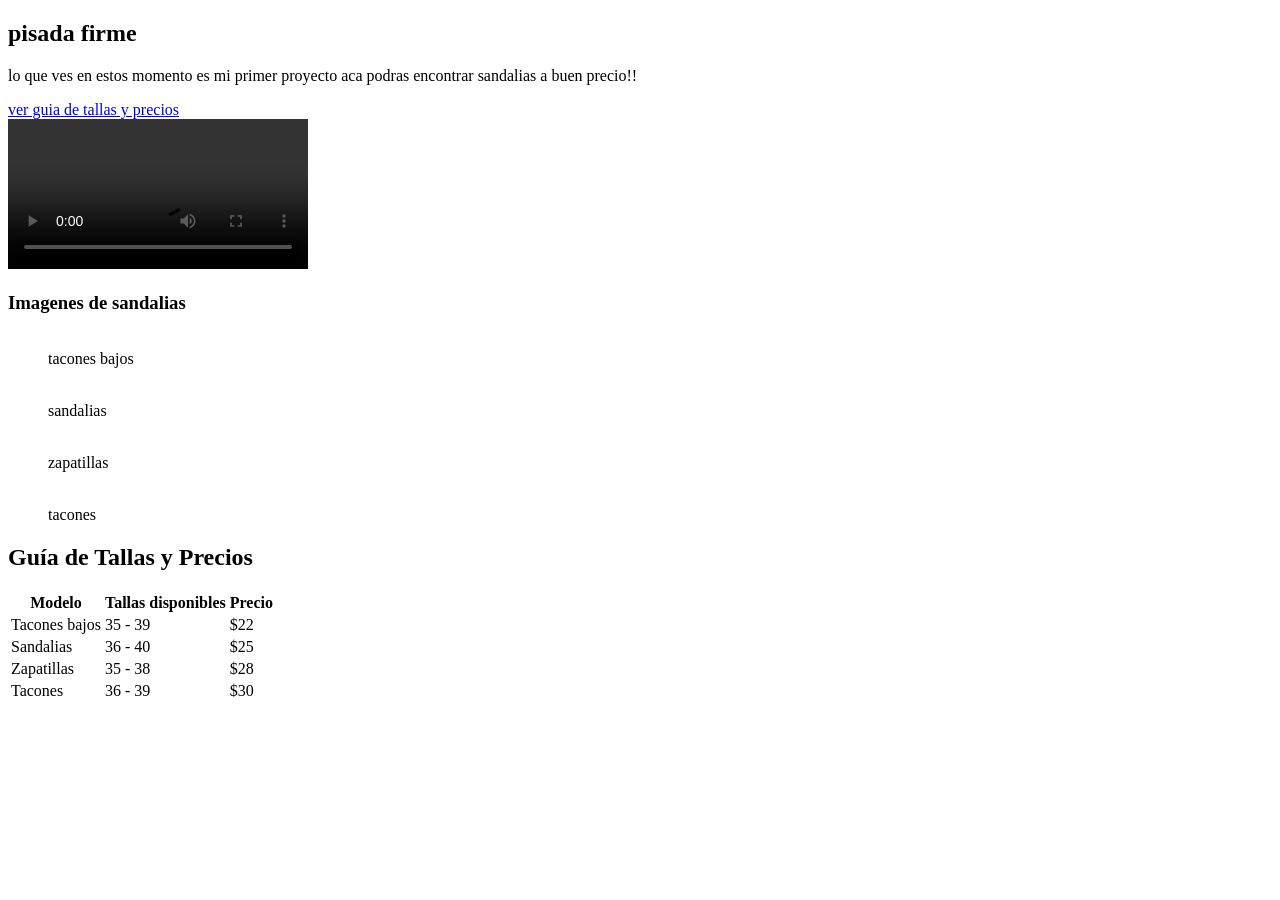
==== index.html @ 7fff3e59 "Add files via upload" ====
<!DOCTYPE html>
<html lang="en">

<head>
    <meta charset="UTF-8">
    <meta name="viewport" content="width=device-width, initial-scale=1.0">
    <title>primer HTML</title>
    <link rel="stylesheet" href="style.css">
</head>

<body>
    
    <main>
        <!--selaccion de bienvenida-->
        <section>
         <h1 class="nombre-clase">pisada firme</h1>
        
         <p>lo que ves en estos momento es mi primer proyecto aca podras encontrar sandalias a buen precio!!</p>
         <a href="#tabla" class="btn-ancla">ver guia de tallas y precios</a>
        </section>
         </figure>
            <section>

                <div class="contenedor-video">
                  <video src="video/video.mp4"controls></video>
                </div>
                 <!--selaccion de imagen-->
                  <h3>Imagenes de sandalias</h3>
                <div class="principal">
                    <figure>
                        <a href="taconesbajos.html">
                          <img src="image/tacones bajos.jfif"alt="">
                        </a>
                        <figcaption>tacones bajos</figcaption>
                    </figure>
    
                    <figure>
                        <a href="sandalias.html">
                         <img src="image/sandalias.jpf.jpg" alt="">
                        </a>
                      <figcaption>sandalias </figcaption>
                    </figure>
                
                   <figure>
                        <a href="zapatillas.html">
                         <img src="image/zapatillas .jfif" alt="">
                        </a>
                     <figcaption>zapatillas</figcaption>
                    </figure>
                
                    <figure>
                        <a href="tacones.html">
                         <img src="image/tacon.jfif" alt="">
                        </a>
                     <figcaption>tacones</figcaption>
                    </figure>
                </div>
                    
            </section>

        </section>
        <h2 id="tabla">Guía de Tallas y Precios</h2>

        <table class="tabla-tallas">
                <thead>
                    <tr>
                     <th>Modelo</th>
                     <th>Tallas disponibles</th>
                     <th>Precio</th>
                    </tr>
               </thead>
                <tbody>
                    <tr>
                     <td>Tacones bajos</td>
                     <td>35 - 39</td>
                     <td>$22</td>
                    </tr>
                    <tr>
                      <td>Sandalias</td>
                      <td>36 - 40</td>
                      <td>$25</td>
                    </tr>
                    <tr>
                     <td>Zapatillas</td>
                     <td>35 - 38</td>
                     <td>$28</td>
                    </tr>
                    <tr>
                      <td>Tacones</td>
                      <td>36 - 39</td>
                      <td>$30</td>
                    </tr>
                </tbody>
</table>


    </main>

</body>

</html>
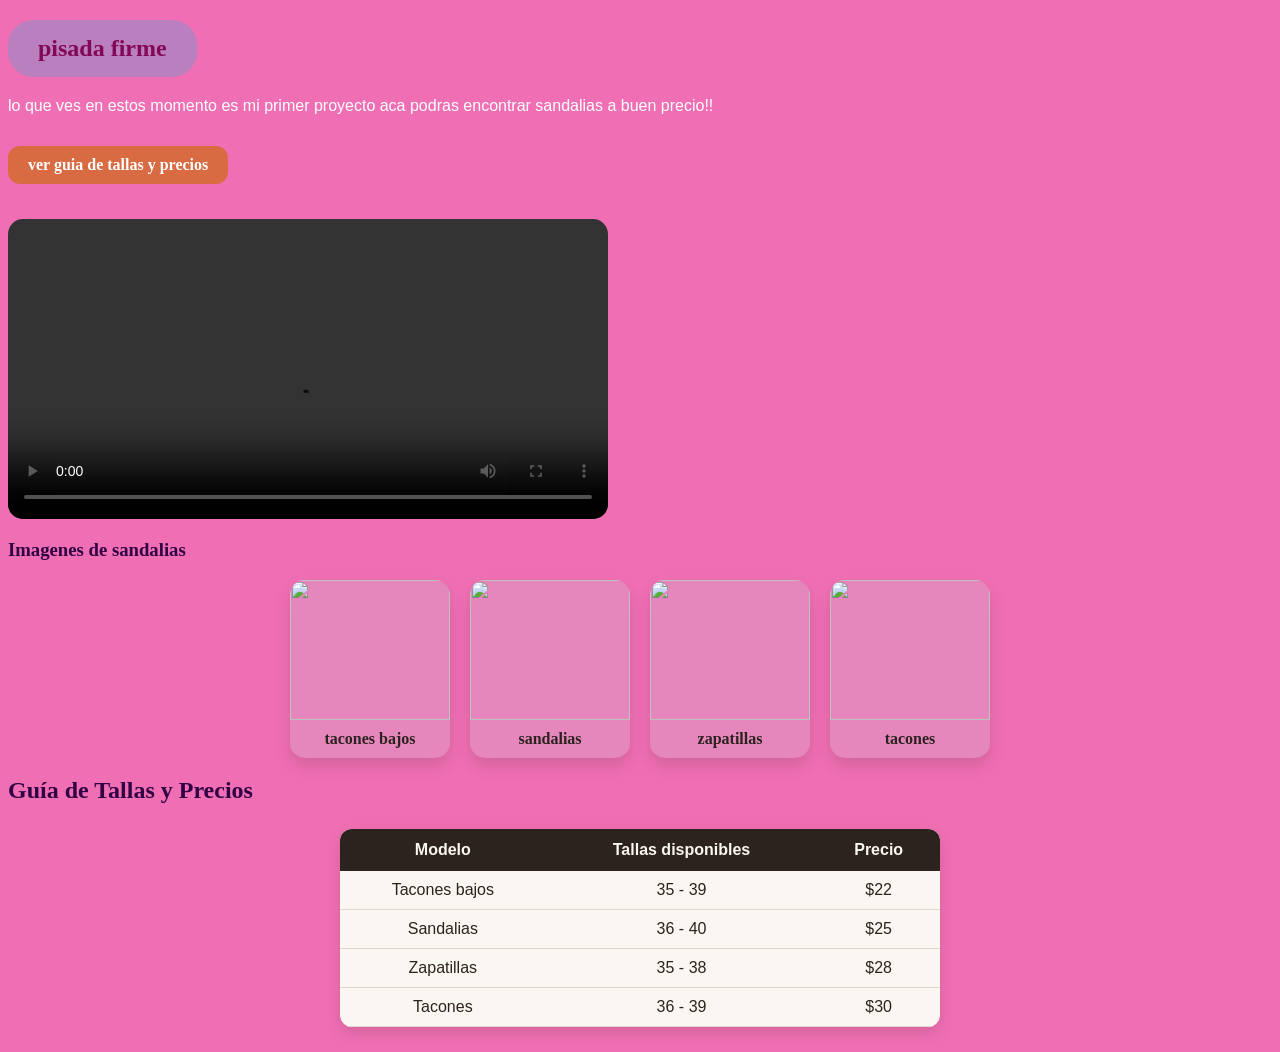
==== commit f4618674: "Update index.html" ====
--- a/index.html
+++ b/index.html
@@ -29,28 +29,28 @@
                 <div class="principal">
                     <figure>
                         <a href="taconesbajos.html">
-                          <img src="image/tacones bajos.jfif"alt="">
+                          <img src=".image/tacones bajos.jfif"alt="">
                         </a>
                         <figcaption>tacones bajos</figcaption>
                     </figure>
     
                     <figure>
                         <a href="sandalias.html">
-                         <img src="image/sandalias.jpf.jpg" alt="">
+                         <img src=".image/sandalias.jpf.jpg" alt="">
                         </a>
                       <figcaption>sandalias </figcaption>
                     </figure>
                 
                    <figure>
                         <a href="zapatillas.html">
-                         <img src="image/zapatillas .jfif" alt="">
+                         <img src=".image/zapatillas .jfif" alt="">
                         </a>
                      <figcaption>zapatillas</figcaption>
                     </figure>
                 
                     <figure>
                         <a href="tacones.html">
-                         <img src="image/tacon.jfif" alt="">
+                         <img src=".image/tacon.jfif" alt="">
                         </a>
                      <figcaption>tacones</figcaption>
                     </figure>
@@ -98,4 +98,4 @@
 
 </body>
 
-</html>+</html>
--- a/style.css
+++ b/style.css
@@ -0,0 +1,121 @@
+.nombre-clase{
+    color: rgb(131,7,87);
+    background-color: rgb(185,127,190);
+    border-radius: 25px;
+    padding: 15px 30px;
+    width: fit-content;
+    margin: 20px uato;
+}
+html{
+    font-size: 62-5%;
+    color: rgb(48, 2, 67);
+    background-color: rgb(240, 111, 180);
+}
+
+:root{
+    --primary: color #627362;
+    --main-font: amaranth,sans-serif;
+
+}
+.principal {
+    display: flex;
+    flex-wrap: wrap;
+    justify-content: center;
+    gap: 20px;
+}
+
+.principal figure {
+    background-color: #e586bd;
+    border-radius: 15px;
+    box-shadow: 0 8px 16px rgba(44, 34, 30, 0.15);
+    width: 160px;
+    margin: 0;
+    overflow: hidden;
+    text-align: center;
+    transition: transform 0.3s ease;
+}
+
+.principal figure:hover {
+    transform: translateY(-8px);
+}
+
+.principal img {
+    width: 100%;
+    height: 140px;
+    object-fit: cover;
+    display: block;
+}
+
+.principal figcaption {
+    padding: 10px;
+    color: #2C221E;
+    font-weight: bold;
+}
+
+p {
+    color: #ffffff;
+    font: size 16px;
+    font-family:sans-serif
+}
+
+.contenedor-video video{
+    display: flex;
+    justify-content: center;
+    margin-top: 20px;
+    margin-bottom: 20px;
+
+    }
+
+.contenedor-video video{
+    width: 80%;
+    max-width: 600px;
+    border-radius: 15px;
+    box-shadow: 0 8px 16pxrgba(44,34,30,0.25);
+    
+    }
+
+    .tabla-tallas {
+    width: 80%;
+    max-width: 600px;
+    margin: 25px auto;          
+    border-collapse: collapse;  
+    background-color: #FAF7F2;  
+    border-radius: 12px;
+    overflow: hidden;
+    box-shadow: 0 6px 15px rgba(44, 34, 30, 0.15);
+    font-family: sans-serif;
+}
+
+
+.tabla-tallas th {
+    background-color: #2C221E;  
+    color: #FAF7F2;
+    padding: 12px;
+    text-align: center;
+}
+
+
+.tabla-tallas td {
+    padding: 10px;
+    text-align: center;
+    color: #2C221E;
+    border-bottom: 1px solid #e0d6cc; 
+}
+
+html {
+    scroll-behavior: smooth;
+}
+
+.btn-ancla {
+    display: inline-block;
+    background-color: #D96B43; /* Terracota */
+    color: white;
+    text-decoration: none;
+    padding: 10px 20px;
+    border-radius: 12px;
+    font-weight: bold;
+    margin: 15px 0;
+}
+
+
+
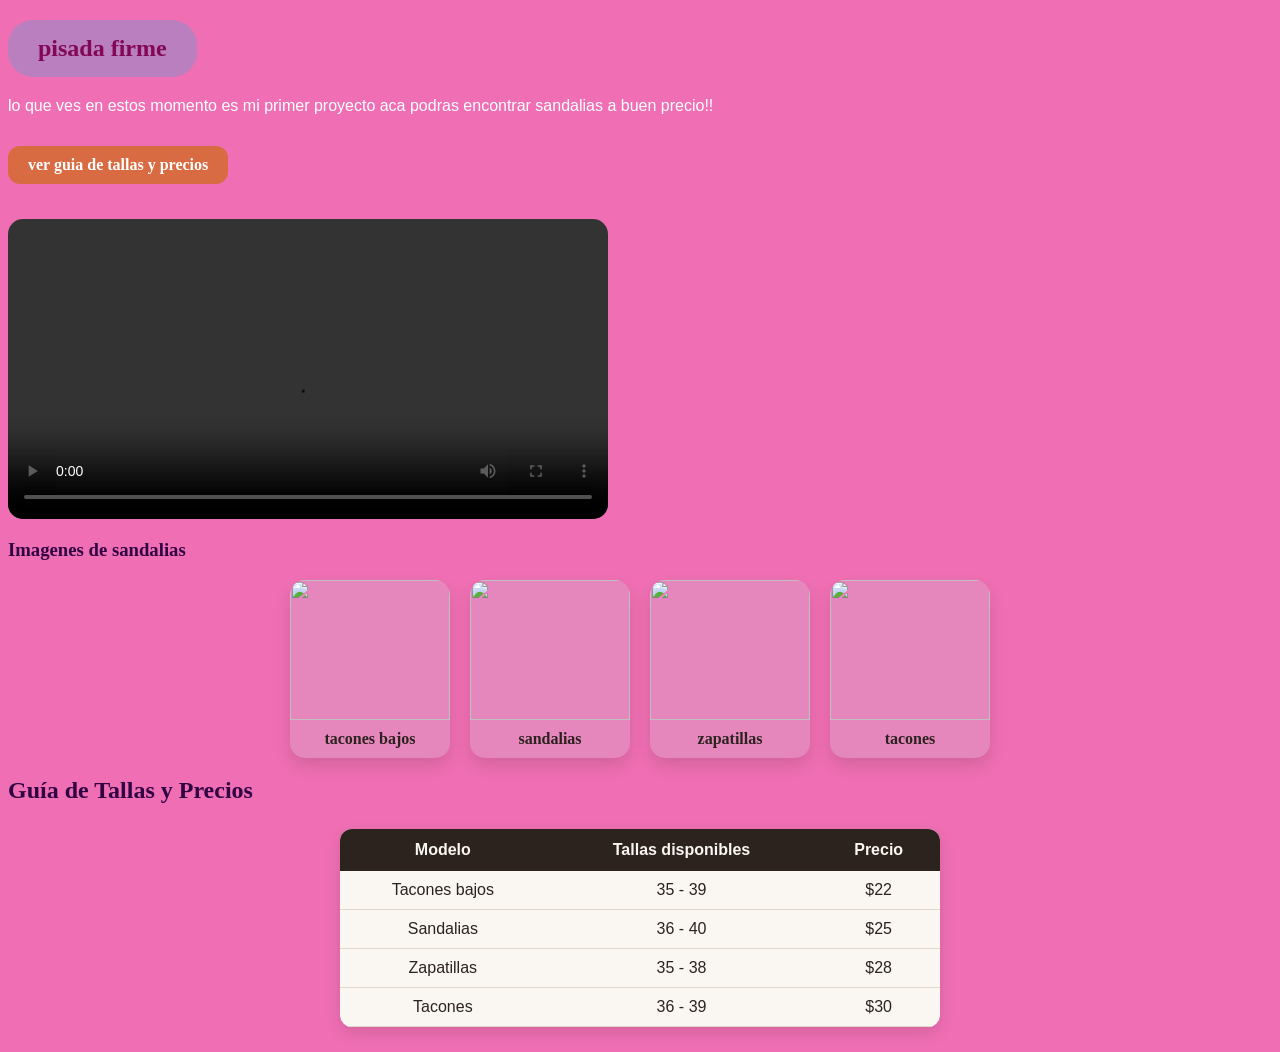
==== commit 97a2c0c9: "Update index.html" ====
--- a/index.html
+++ b/index.html
@@ -29,28 +29,28 @@
                 <div class="principal">
                     <figure>
                         <a href="taconesbajos.html">
-                          <img src=".image/tacones bajos.jfif"alt="">
+                          <img src="image/tacones bajos.jfif"alt="">
                         </a>
                         <figcaption>tacones bajos</figcaption>
                     </figure>
     
                     <figure>
                         <a href="sandalias.html">
-                         <img src=".image/sandalias.jpf.jpg" alt="">
+                         <img src="image/sandalias.jpf.jpg" alt="">
                         </a>
                       <figcaption>sandalias </figcaption>
                     </figure>
                 
                    <figure>
                         <a href="zapatillas.html">
-                         <img src=".image/zapatillas .jfif" alt="">
+                         <img src="image/zapatillas .jfif" alt="">
                         </a>
                      <figcaption>zapatillas</figcaption>
                     </figure>
                 
                     <figure>
                         <a href="tacones.html">
-                         <img src=".image/tacon.jfif" alt="">
+                         <img src="image/tacon.jfif" alt="">
                         </a>
                      <figcaption>tacones</figcaption>
                     </figure>
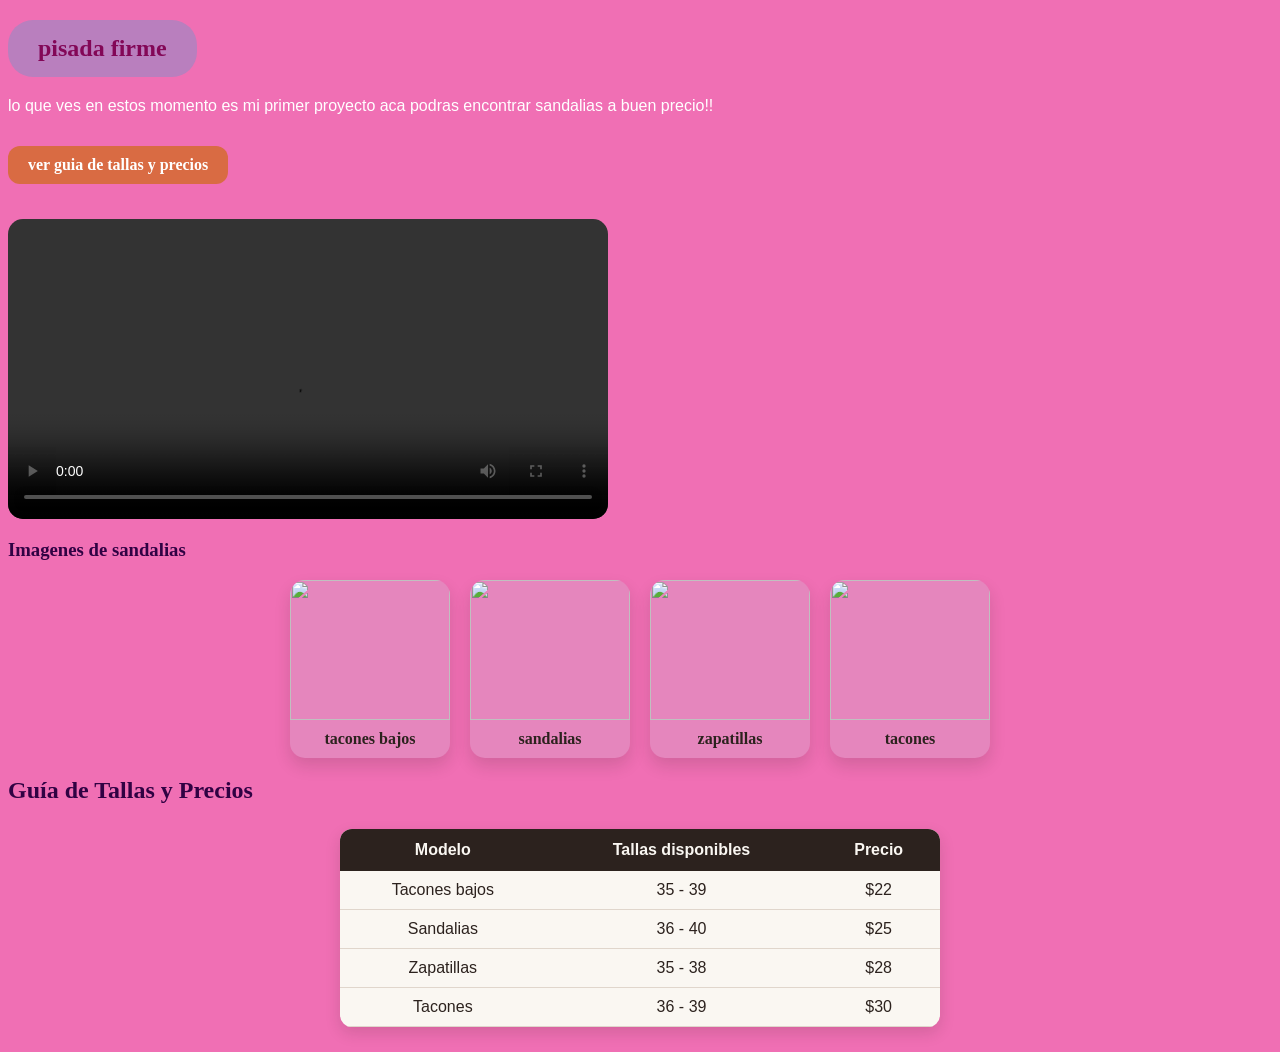
==== commit 1954c88d: "Update index.html" ====
--- a/index.html
+++ b/index.html
@@ -36,7 +36,7 @@
     
                     <figure>
                         <a href="sandalias.html">
-                         <img src="image/sandalias.jpf.jpg" alt="">
+                         <img src="iamge/sandalias.jpf.jpg" alt="">
                         </a>
                       <figcaption>sandalias </figcaption>
                     </figure>
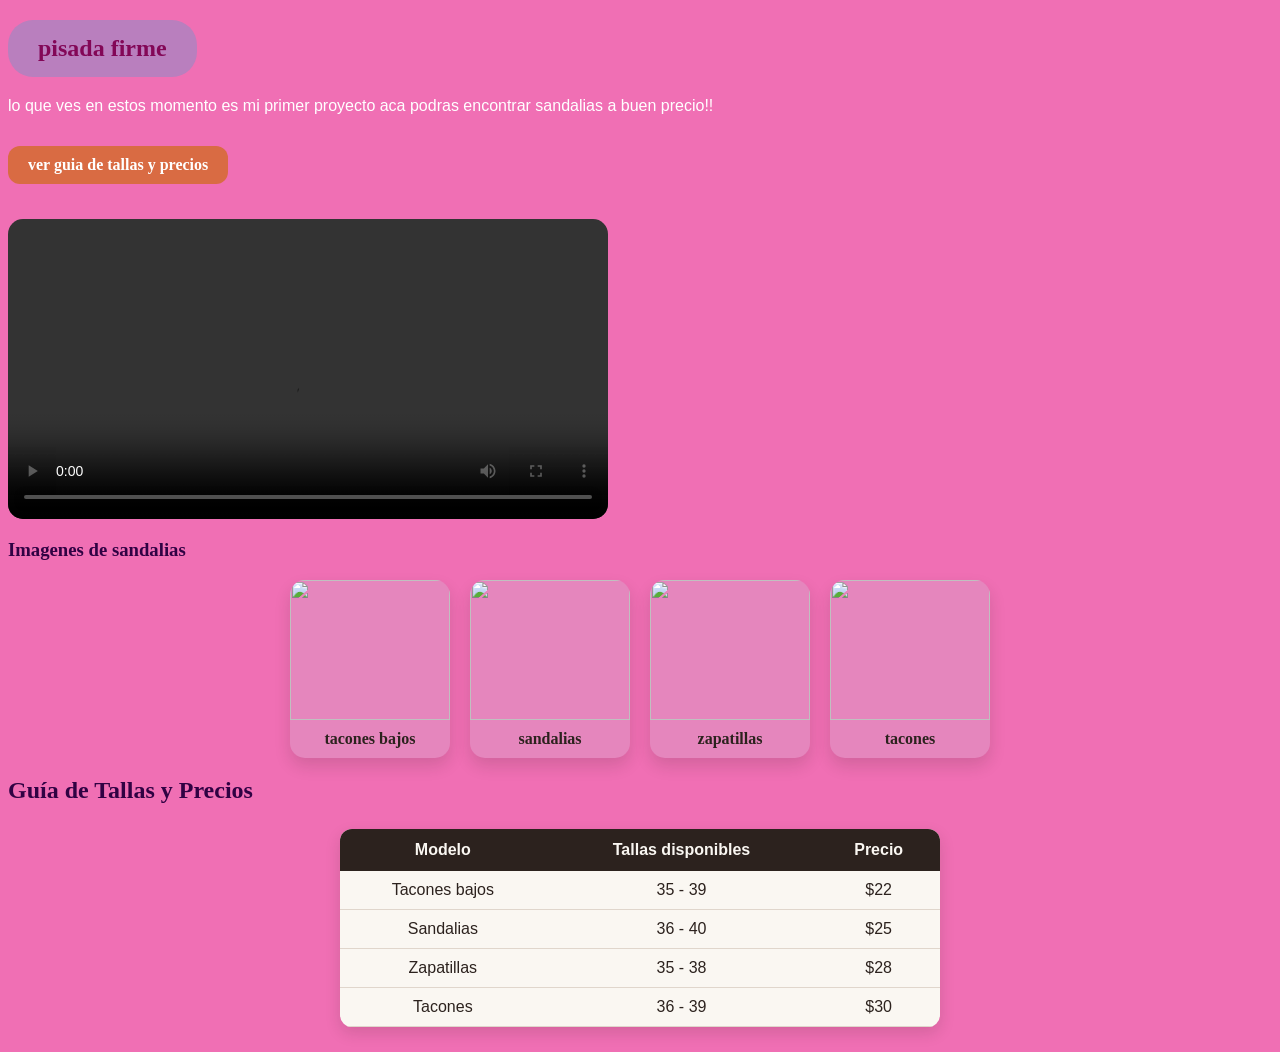
==== commit a5827cda: "Update index.html" ====
--- a/index.html
+++ b/index.html
@@ -29,7 +29,7 @@
                 <div class="principal">
                     <figure>
                         <a href="taconesbajos.html">
-                          <img src="image/tacones bajos.jfif"alt="">
+                          <img src="image/tacones bajos.jfif" alt="">
                         </a>
                         <figcaption>tacones bajos</figcaption>
                     </figure>
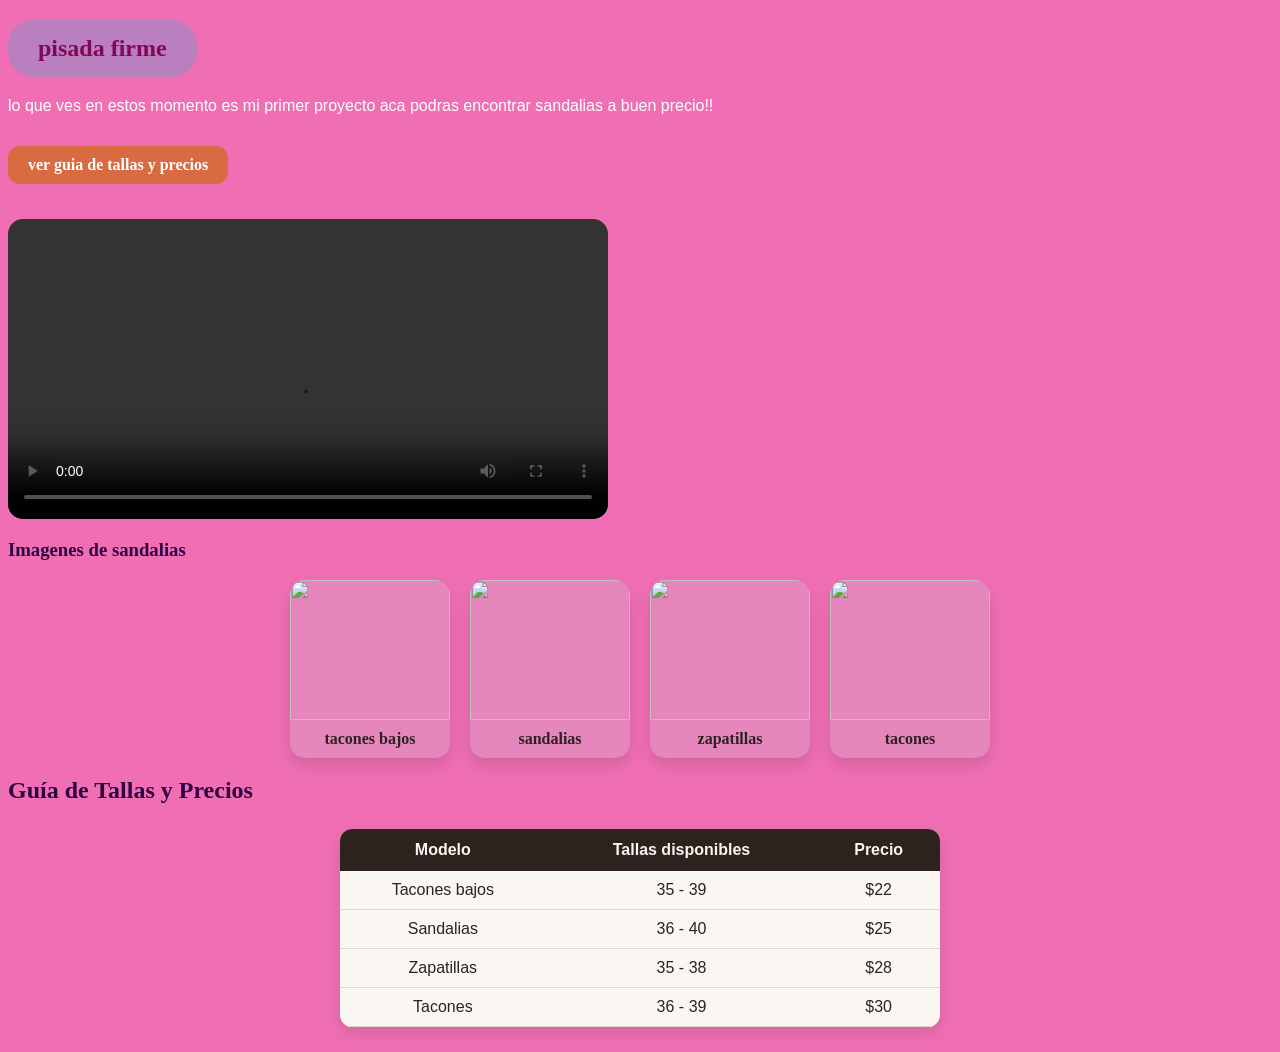
==== commit 793e20a3: "Update index.html" ====
--- a/index.html
+++ b/index.html
@@ -36,7 +36,7 @@
     
                     <figure>
                         <a href="sandalias.html">
-                         <img src="iamge/sandalias.jpf.jpg" alt="">
+                         <img src="https://github.com/kelvinG-web/sandalias/blob/main/imagenes/tacones%20bajos.jfif" alt="">
                         </a>
                       <figcaption>sandalias </figcaption>
                     </figure>
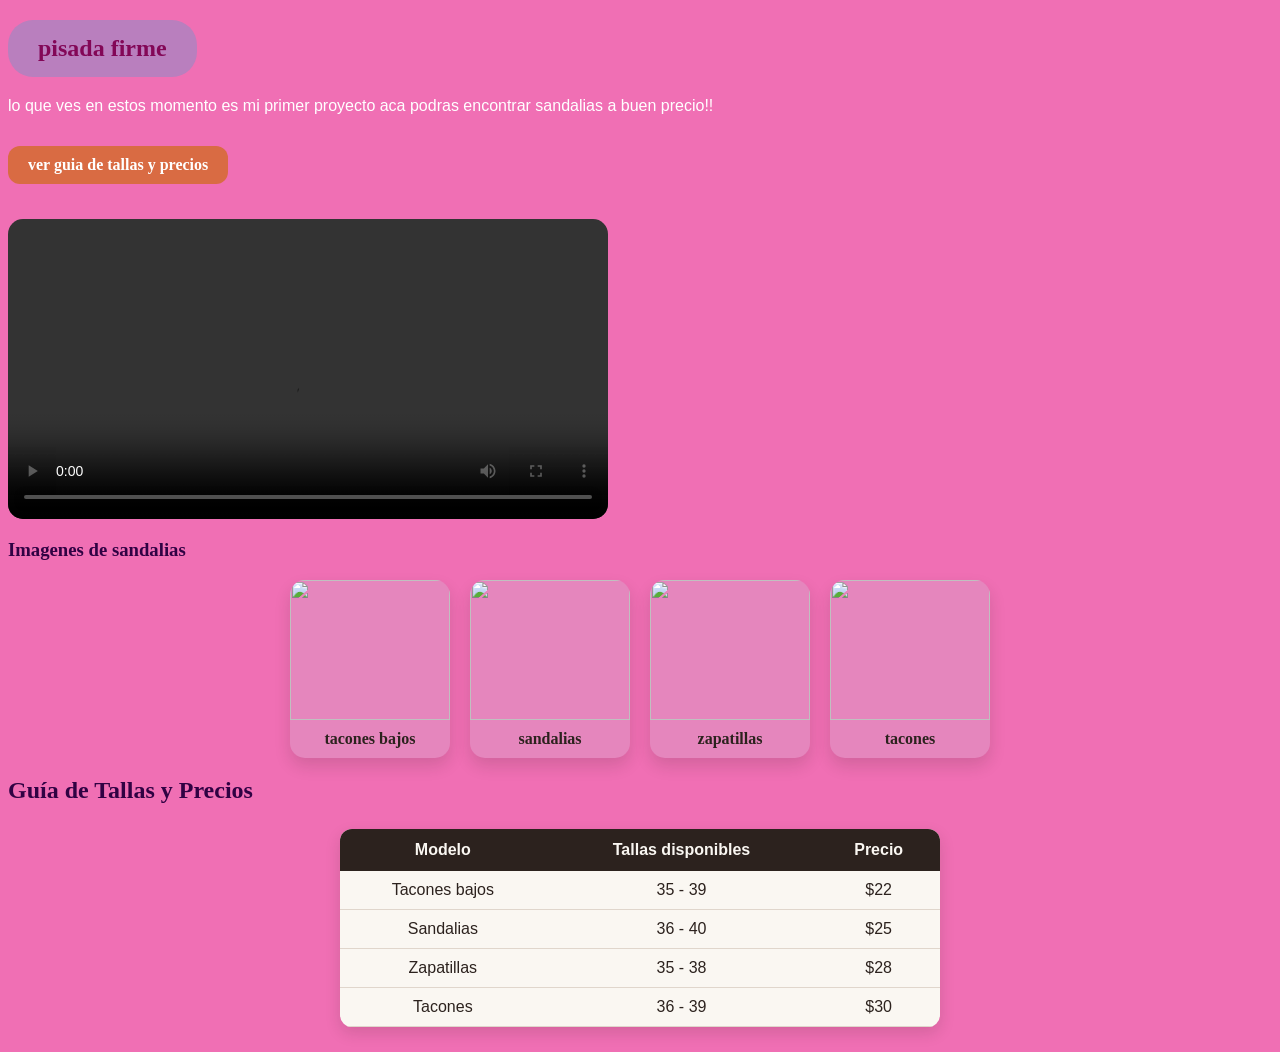
==== commit 46df3cf9: "Update index.html" ====
--- a/index.html
+++ b/index.html
@@ -29,28 +29,28 @@
                 <div class="principal">
                     <figure>
                         <a href="taconesbajos.html">
-                          <img src="image/tacones bajos.jfif" alt="">
+                          <img src="https://github.com/kelvinG-web/sandalias/blob/main/imagenes/tacones%20bajos.jfif" alt="">
                         </a>
                         <figcaption>tacones bajos</figcaption>
                     </figure>
     
                     <figure>
                         <a href="sandalias.html">
-                         <img src="https://github.com/kelvinG-web/sandalias/blob/main/imagenes/tacones%20bajos.jfif" alt="">
+                         <img src="https://github.com/kelvinG-web/sandalias/blob/main/imagenes/sandalias.jfif" alt="">
                         </a>
                       <figcaption>sandalias </figcaption>
                     </figure>
                 
                    <figure>
                         <a href="zapatillas.html">
-                         <img src="image/zapatillas .jfif" alt="">
+                         <img src="https://github.com/kelvinG-web/sandalias/blob/main/imagenes/zapatillas%20.jfif" alt="">
                         </a>
                      <figcaption>zapatillas</figcaption>
                     </figure>
                 
                     <figure>
                         <a href="tacones.html">
-                         <img src="image/tacon.jfif" alt="">
+                         <img src="https://github.com/kelvinG-web/sandalias/blob/main/imagenes/tacon.jfif" alt="">
                         </a>
                      <figcaption>tacones</figcaption>
                     </figure>
